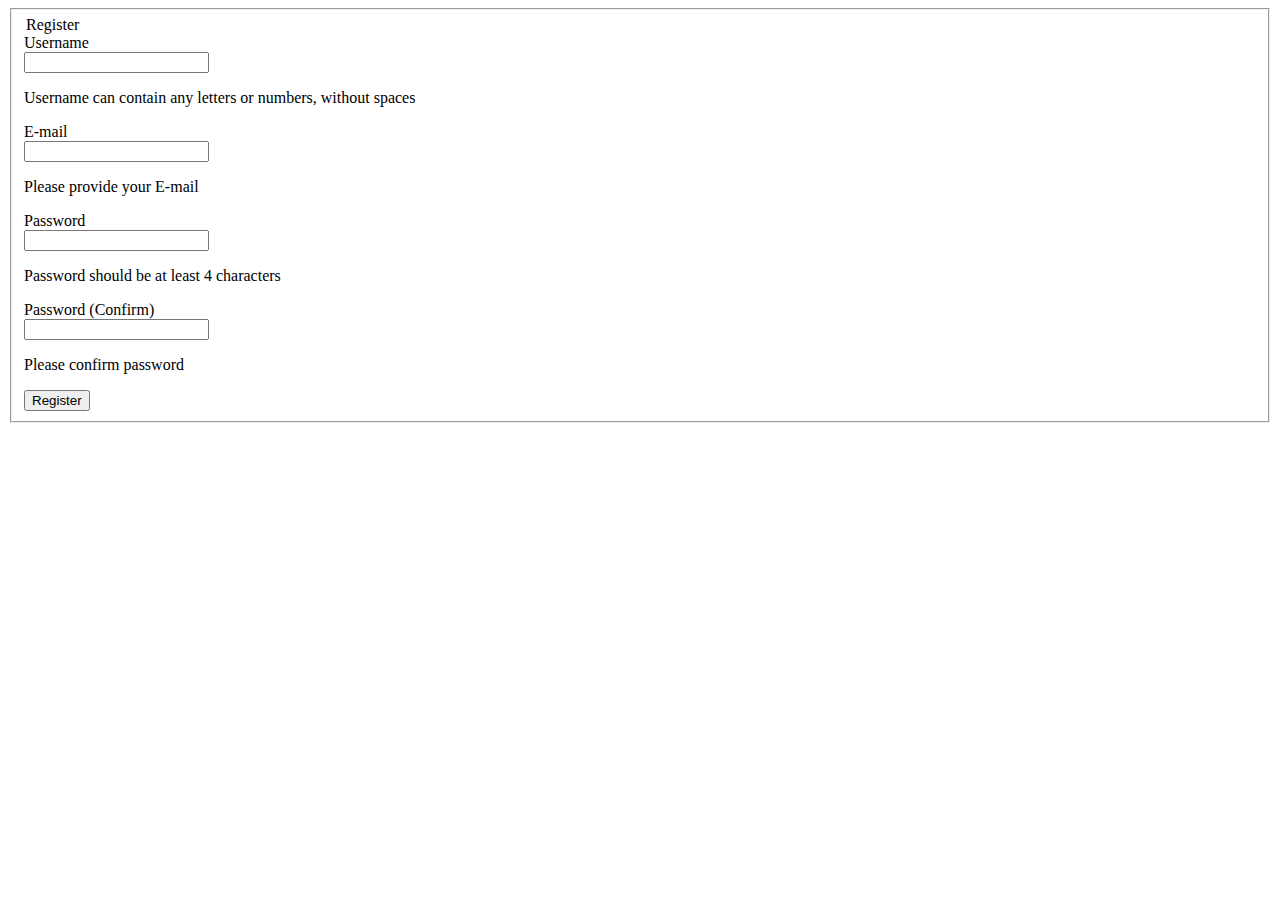
==== firstapp/app/views/login.scala.html @ 80849cc3 "Restructured code" ====
<html>
    <head>
        <title>Zentasks</title>
    </head>
    <body>
        <form class="form-horizontal" action='' method="POST">
          <fieldset>
            <div id="legend">
              <legend class="">Register</legend>
            </div>
            <div class="control-group">
              <!-- Username -->
              <label class="control-label"  for="username">Username</label>
              <div class="controls">
                <input type="text" id="username" name="username" placeholder="" class="input-xlarge">
                <p class="help-block">Username can contain any letters or numbers, without spaces</p>
              </div>
            </div>

            <div class="control-group">
              <!-- E-mail -->
              <label class="control-label" for="email">E-mail</label>
              <div class="controls">
                <input type="text" id="email" name="email" placeholder="" class="input-xlarge">
                <p class="help-block">Please provide your E-mail</p>
              </div>
            </div>

            <div class="control-group">
              <!-- Password-->
              <label class="control-label" for="password">Password</label>
              <div class="controls">
                <input type="password" id="password" name="password" placeholder="" class="input-xlarge">
                <p class="help-block">Password should be at least 4 characters</p>
              </div>
            </div>

            <div class="control-group">
              <!-- Password -->
              <label class="control-label"  for="password_confirm">Password (Confirm)</label>
              <div class="controls">
                <input type="password" id="password_confirm" name="password_confirm" placeholder="" class="input-xlarge">
                <p class="help-block">Please confirm password</p>
              </div>
            </div>

            <div class="control-group">
              <!-- Button -->
              <div class="controls">
                <button class="btn btn-success">Register</button>
              </div>
            </div>
          </fieldset>
        </form>
    </body>
</html>
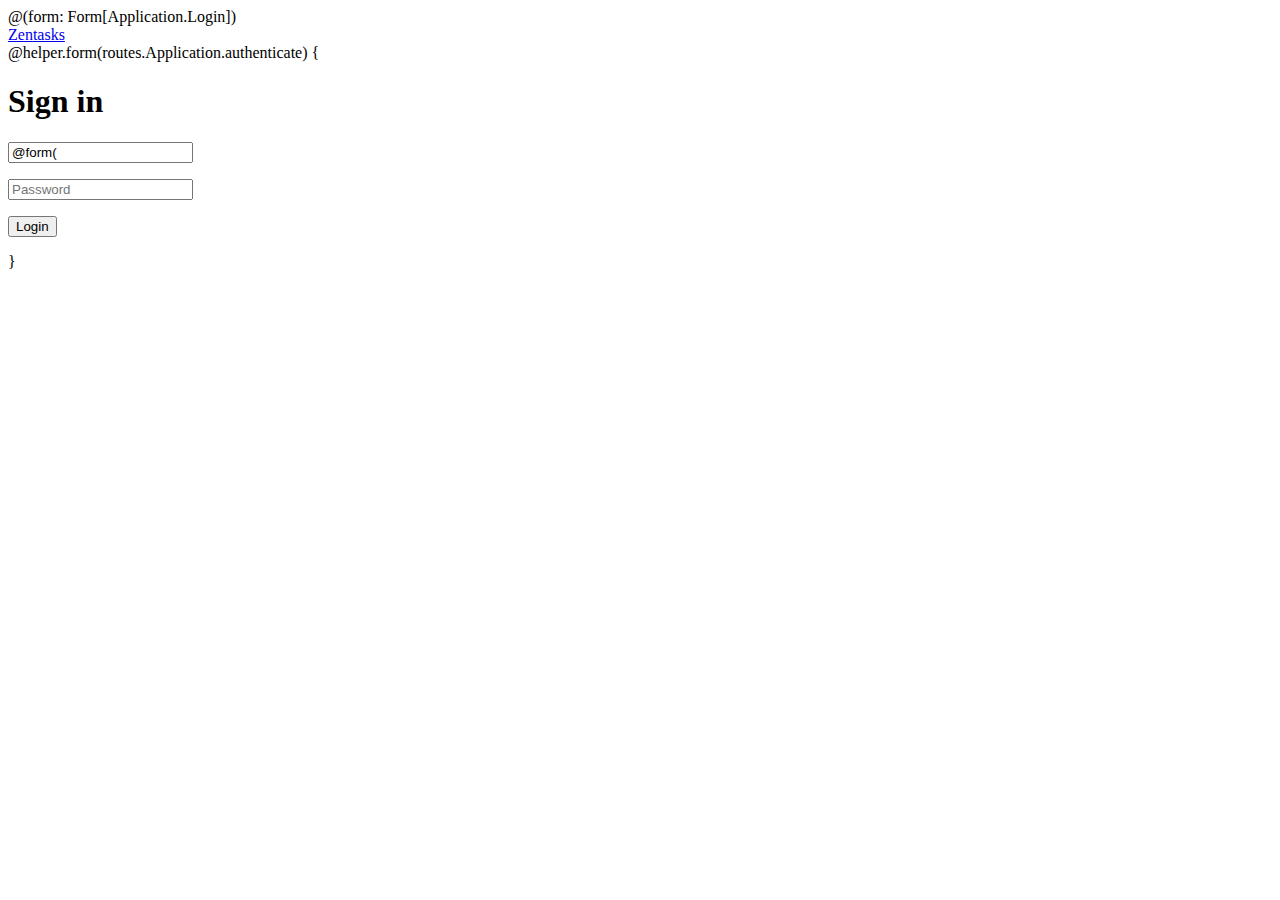
==== commit 448f74b6: "fixed login error" ====
--- a/firstapp/app/views/login.scala.html
+++ b/firstapp/app/views/login.scala.html
@@ -1,56 +1,31 @@
+@(form: Form[Application.Login])
+
+
 <html>
     <head>
         <title>Zentasks</title>
+        <link rel="shortcut icon" type="image/png" href="@routes.Assets.at("images/favicon.png")">
+        <link rel="stylesheet" type="text/css" media="screen" href="@routes.Assets.at("stylesheets/login.css")">
     </head>
     <body>
-        <form class="form-horizontal" action='' method="POST">
-          <fieldset>
-            <div id="legend">
-              <legend class="">Register</legend>
-            </div>
-            <div class="control-group">
-              <!-- Username -->
-              <label class="control-label"  for="username">Username</label>
-              <div class="controls">
-                <input type="text" id="username" name="username" placeholder="" class="input-xlarge">
-                <p class="help-block">Username can contain any letters or numbers, without spaces</p>
-              </div>
-            </div>
+        <header>
+            <a href="@routes.Application.index" id="logo"><span>Zen</span>tasks</a>
+        </header>
 
-            <div class="control-group">
-              <!-- E-mail -->
-              <label class="control-label" for="email">E-mail</label>
-              <div class="controls">
-                <input type="text" id="email" name="email" placeholder="" class="input-xlarge">
-                <p class="help-block">Please provide your E-mail</p>
-              </div>
-            </div>
+        @helper.form(routes.Application.authenticate) {
+           <h1>Sign in</h1>
 
-            <div class="control-group">
-              <!-- Password-->
-              <label class="control-label" for="password">Password</label>
-              <div class="controls">
-                <input type="password" id="password" name="password" placeholder="" class="input-xlarge">
-                <p class="help-block">Password should be at least 4 characters</p>
-              </div>
-            </div>
+           <p>
+               <input type="email" name="email" placeholder="Email" value="@form("email").value">
+           </p>
+           <p>
+               <input type="password" name="password" placeholder="Password">
+           </p>
+           <p>
+               <button type="submit">Login</button>
+           </p>
+        }
 
-            <div class="control-group">
-              <!-- Password -->
-              <label class="control-label"  for="password_confirm">Password (Confirm)</label>
-              <div class="controls">
-                <input type="password" id="password_confirm" name="password_confirm" placeholder="" class="input-xlarge">
-                <p class="help-block">Please confirm password</p>
-              </div>
-            </div>
 
-            <div class="control-group">
-              <!-- Button -->
-              <div class="controls">
-                <button class="btn btn-success">Register</button>
-              </div>
-            </div>
-          </fieldset>
-        </form>
     </body>
 </html>
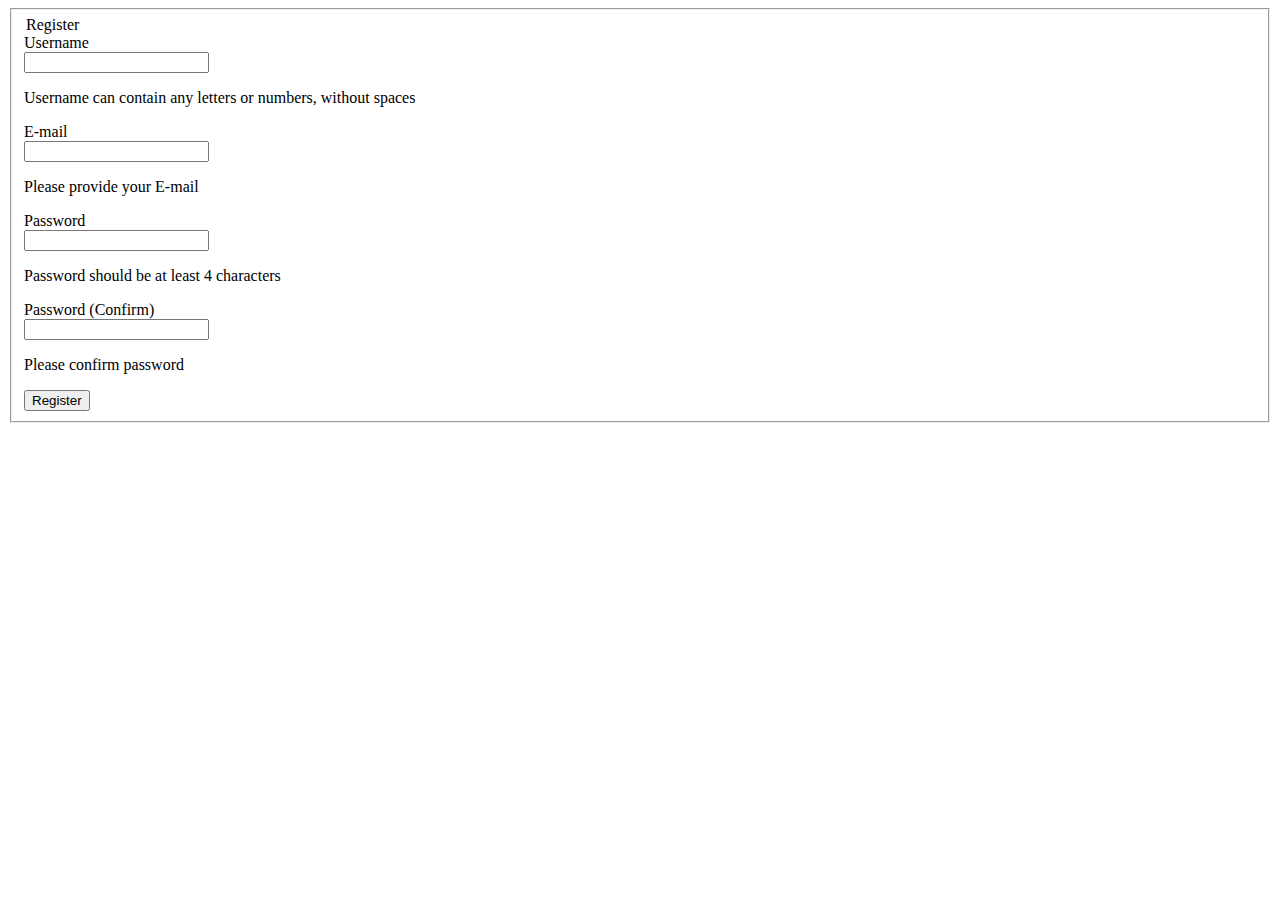
==== commit a5ee1b9b: "Merge error shit" ====
--- a/firstapp/app/views/login.scala.html
+++ b/firstapp/app/views/login.scala.html
@@ -1,31 +1,56 @@
-@(form: Form[Application.Login])
-
-
 <html>
     <head>
         <title>Zentasks</title>
-        <link rel="shortcut icon" type="image/png" href="@routes.Assets.at("images/favicon.png")">
-        <link rel="stylesheet" type="text/css" media="screen" href="@routes.Assets.at("stylesheets/login.css")">
     </head>
     <body>
-        <header>
-            <a href="@routes.Application.index" id="logo"><span>Zen</span>tasks</a>
-        </header>
+        <form class="form-horizontal" action='' method="POST">
+          <fieldset>
+            <div id="legend">
+              <legend class="">Register</legend>
+            </div>
+            <div class="control-group">
+              <!-- Username -->
+              <label class="control-label"  for="username">Username</label>
+              <div class="controls">
+                <input type="text" id="username" name="username" placeholder="" class="input-xlarge">
+                <p class="help-block">Username can contain any letters or numbers, without spaces</p>
+              </div>
+            </div>
 
-        @helper.form(routes.Application.authenticate) {
-           <h1>Sign in</h1>
+            <div class="control-group">
+              <!-- E-mail -->
+              <label class="control-label" for="email">E-mail</label>
+              <div class="controls">
+                <input type="text" id="email" name="email" placeholder="" class="input-xlarge">
+                <p class="help-block">Please provide your E-mail</p>
+              </div>
+            </div>
 
-           <p>
-               <input type="email" name="email" placeholder="Email" value="@form("email").value">
-           </p>
-           <p>
-               <input type="password" name="password" placeholder="Password">
-           </p>
-           <p>
-               <button type="submit">Login</button>
-           </p>
-        }
+            <div class="control-group">
+              <!-- Password-->
+              <label class="control-label" for="password">Password</label>
+              <div class="controls">
+                <input type="password" id="password" name="password" placeholder="" class="input-xlarge">
+                <p class="help-block">Password should be at least 4 characters</p>
+              </div>
+            </div>
 
+            <div class="control-group">
+              <!-- Password -->
+              <label class="control-label"  for="password_confirm">Password (Confirm)</label>
+              <div class="controls">
+                <input type="password" id="password_confirm" name="password_confirm" placeholder="" class="input-xlarge">
+                <p class="help-block">Please confirm password</p>
+              </div>
+            </div>
 
+            <div class="control-group">
+              <!-- Button -->
+              <div class="controls">
+                <button class="btn btn-success">Register</button>
+              </div>
+            </div>
+          </fieldset>
+        </form>
     </body>
-</html>
+</html>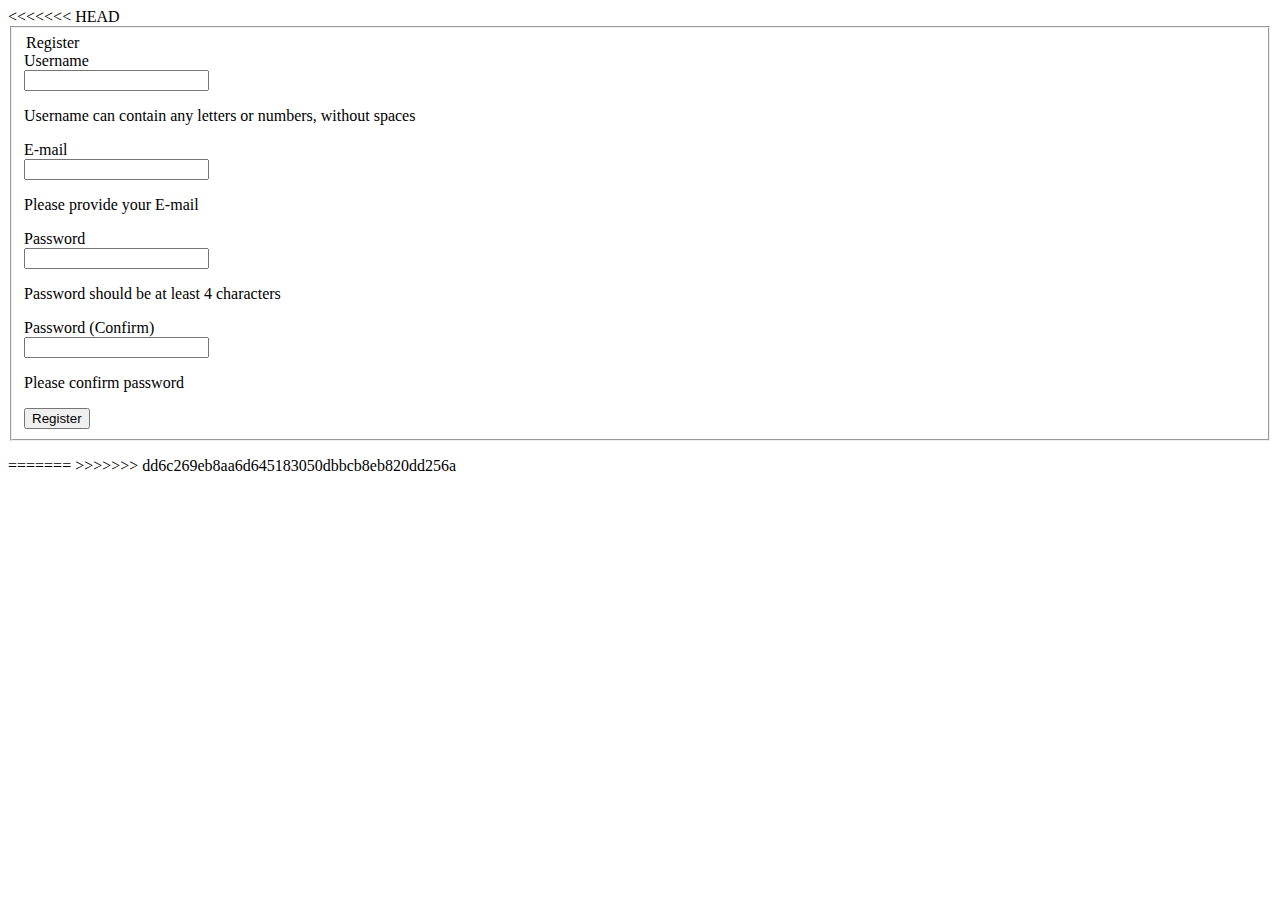
==== commit 7d872175: "more merges" ====
--- a/firstapp/app/views/login.scala.html
+++ b/firstapp/app/views/login.scala.html
@@ -1,3 +1,4 @@
+<<<<<<< HEAD
 <html>
     <head>
         <title>Zentasks</title>
@@ -53,4 +54,6 @@
           </fieldset>
         </form>
     </body>
-</html>+</html>
+=======
+>>>>>>> dd6c269eb8aa6d645183050dbbcb8eb820dd256a
